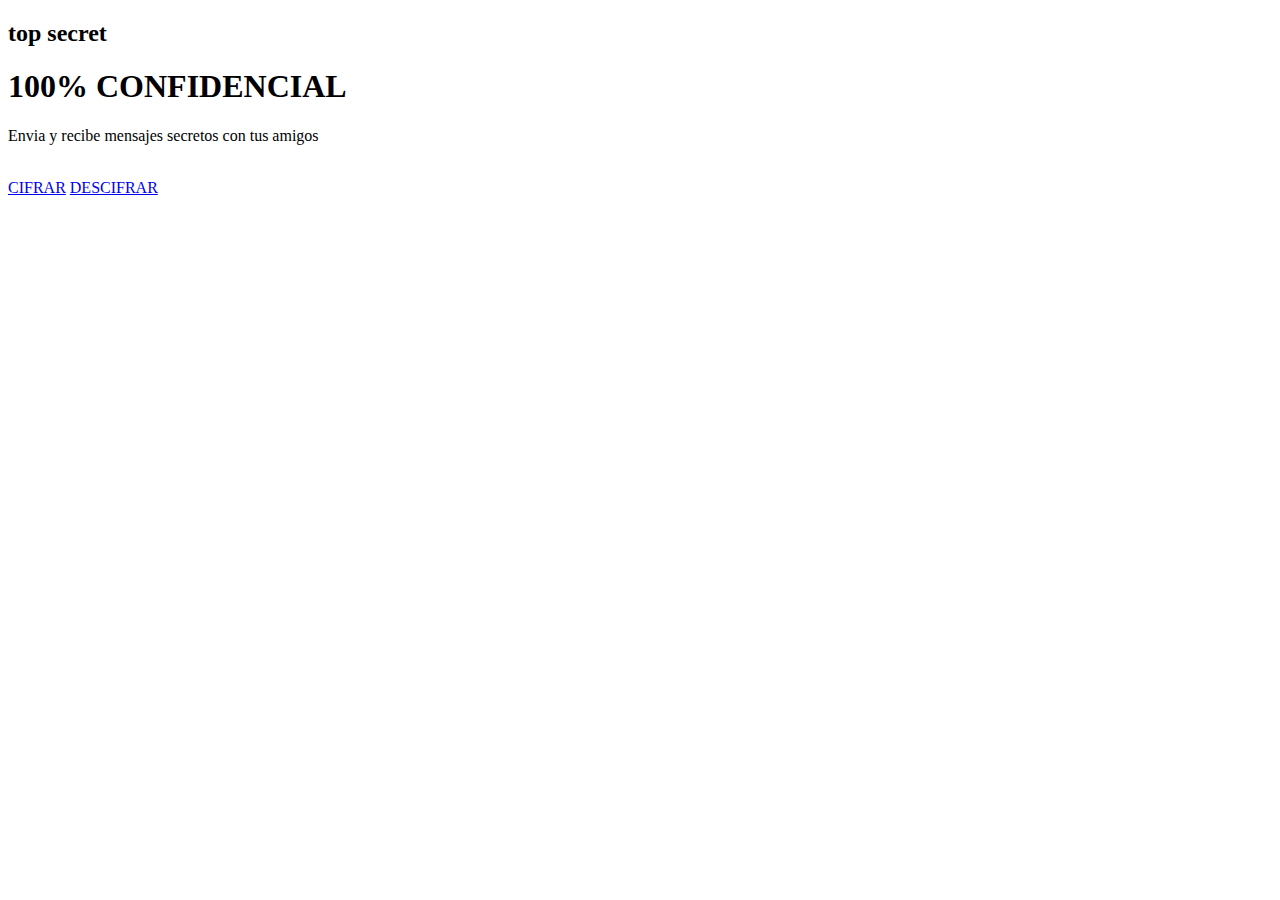
==== index.html @ 7a210638 "primer commit" ====
<!DOCTYPE html>
<html lang="en">
<head>
    <meta charset="UTF-8">
    <meta name="viewport" content="width=device-width, initial-scale=1.0">
    <title>Grupo 4</title>
</head>
<body>
    <div class="principal">
        <div class="marca">
          <h2 class="tituloMarca">top secret</h2>
        </div>
        <div class="contenedor">
          <h1 class="titulo">100% CONFIDENCIAL</h1>
          <p class="pregunta"> Envia y recibe mensajes secretos con tus amigos</p>
            
          <br>
          <a href="html/cifrar.html" id="buttonCategorias" class="boton">CIFRAR</a>
          <a href="html/descifrar.html" id="buttonCategorias" class="boton">DESCIFRAR</a>
        </div>
</body>
</html>
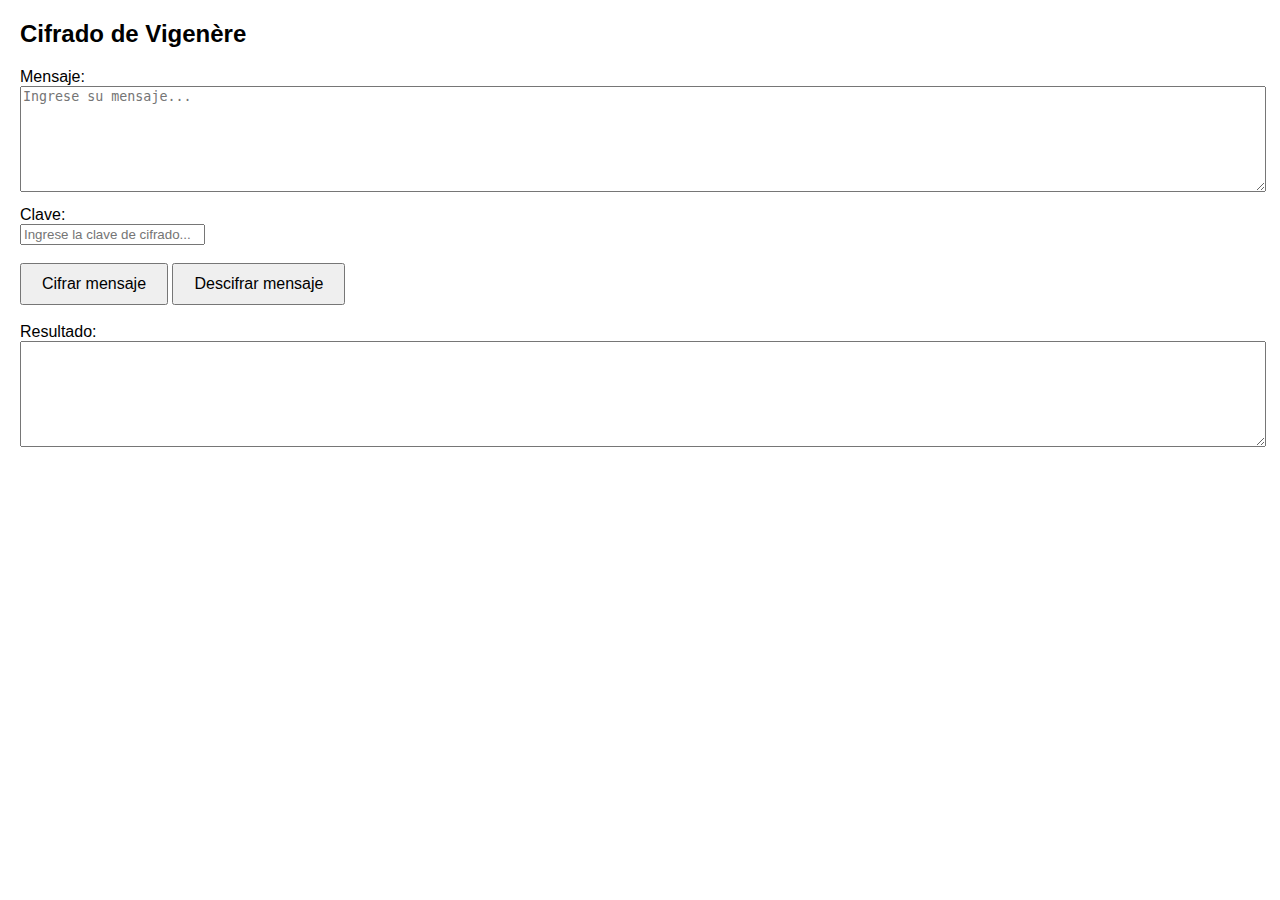
==== commit 52cc75cd: "Agregando archivos y codigo del cifrado" ====
--- a/index.html
+++ b/index.html
@@ -1,12 +1,32 @@
 <!DOCTYPE html>
 <html lang="en">
-<head>
-    <meta charset="UTF-8">
-    <meta name="viewport" content="width=device-width, initial-scale=1.0">
+  <head>
+    <meta charset="UTF-8" />
+    <meta name="viewport" content="width=device-width, initial-scale=1.0" />
+    <link rel="stylesheet" href="Css/style.css" />
     <title>Grupo 4</title>
-</head>
-<body>
-    <div class="principal">
+  </head>
+  <body>
+    <h2>Cifrado de Vigenère</h2>
+
+    <label for="message">Mensaje:</label><br />
+    <textarea id="message" placeholder="Ingrese su mensaje..."></textarea><br />
+
+    <label for="key">Clave:</label><br />
+    <input
+      type="text"
+      id="key"
+      placeholder="Ingrese la clave de cifrado..."
+    /><br /><br />
+
+    <button onclick="encryptMessage()">Cifrar mensaje</button>
+    <button onclick="decryptMessage()">Descifrar mensaje</button><br /><br />
+
+    <label for="result">Resultado:</label><br />
+    <textarea id="result" readonly></textarea>
+
+    <script src="Js/cifradoVigenere.js"></script>
+    <!-- <div class="principal">
         <div class="marca">
           <h2 class="tituloMarca">top secret</h2>
         </div>
@@ -17,6 +37,6 @@
           <br>
           <a href="html/cifrar.html" id="buttonCategorias" class="boton">CIFRAR</a>
           <a href="html/descifrar.html" id="buttonCategorias" class="boton">DESCIFRAR</a>
-        </div>
-</body>
-</html>+        </div> -->
+  </body>
+</html>
--- a/Css/style.css
+++ b/Css/style.css
@@ -0,0 +1,14 @@
+body {
+    font-family: Arial, sans-serif;
+    margin: 20px;
+}
+textarea {
+    width: 100%;
+    height: 100px;
+    margin-bottom: 10px;
+}
+button {
+    padding: 10px 20px;
+    font-size: 16px;
+    cursor: pointer;
+}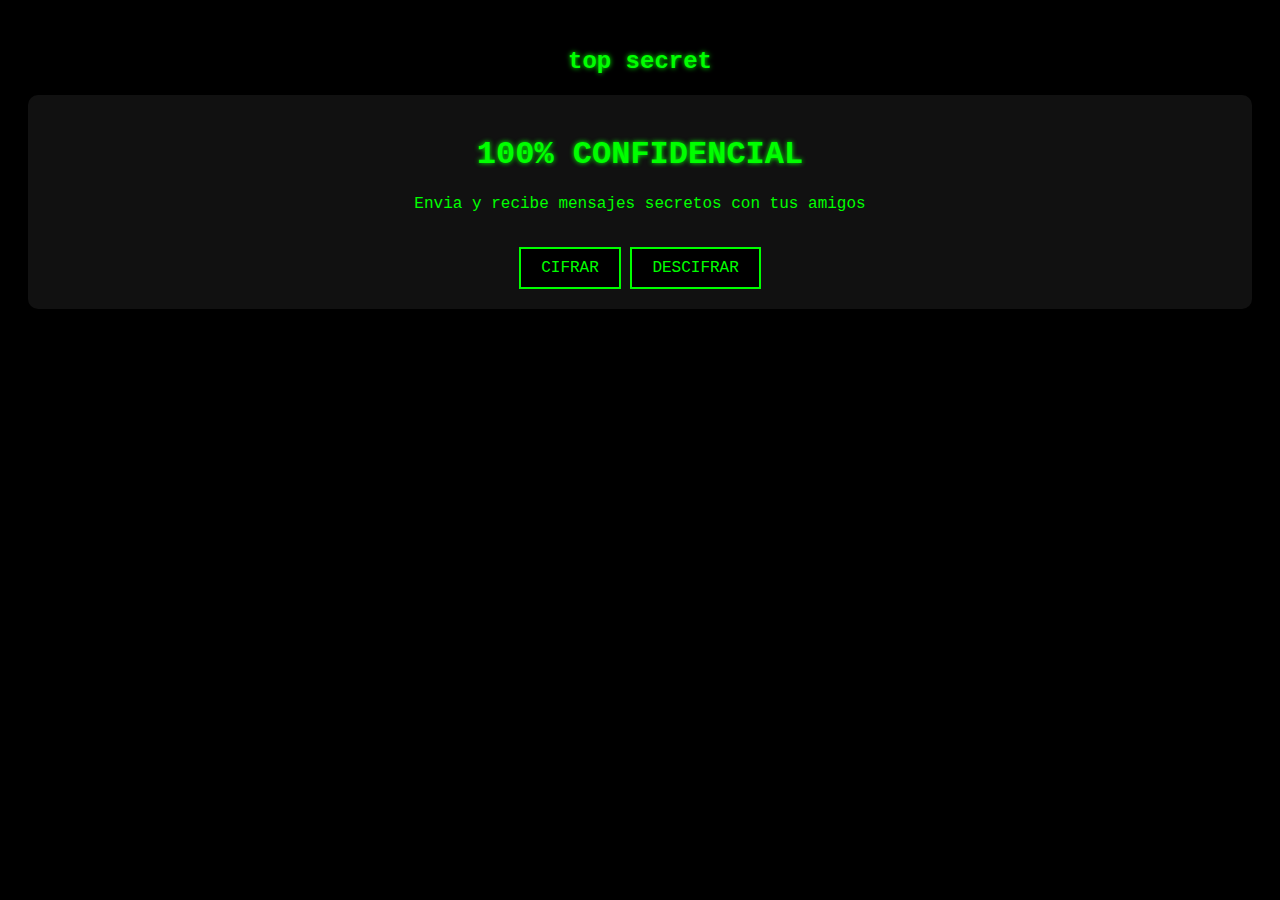
==== commit 213b37a7: "proyecto completo con caracteres de la A a la Z" ====
--- a/index.html
+++ b/index.html
@@ -7,26 +7,7 @@
     <title>Grupo 4</title>
   </head>
   <body>
-    <h2>Cifrado de Vigenère</h2>
-
-    <label for="message">Mensaje:</label><br />
-    <textarea id="message" placeholder="Ingrese su mensaje..."></textarea><br />
-
-    <label for="key">Clave:</label><br />
-    <input
-      type="text"
-      id="key"
-      placeholder="Ingrese la clave de cifrado..."
-    /><br /><br />
-
-    <button onclick="encryptMessage()">Cifrar mensaje</button>
-    <button onclick="decryptMessage()">Descifrar mensaje</button><br /><br />
-
-    <label for="result">Resultado:</label><br />
-    <textarea id="result" readonly></textarea>
-
-    <script src="Js/cifradoVigenere.js"></script>
-    <!-- <div class="principal">
+    <div class="principal">
         <div class="marca">
           <h2 class="tituloMarca">top secret</h2>
         </div>
@@ -37,6 +18,8 @@
           <br>
           <a href="html/cifrar.html" id="buttonCategorias" class="boton">CIFRAR</a>
           <a href="html/descifrar.html" id="buttonCategorias" class="boton">DESCIFRAR</a>
-        </div> -->
+        </div>
+        <script src="Js/cifradoVigenere.js"></script>
   </body>
 </html>
+
--- a/Css/style.css
+++ b/Css/style.css
@@ -1,14 +1,74 @@
+
 body {
-    font-family: Arial, sans-serif;
-    margin: 20px;
+    background-image: url(/cifradoVigenere/Archivos/fon.jpg) ;
+    background-color: black;
+    color: #00FF00; /* Verde brillante */
+    font-family: 'Courier New', Courier, monospace; /* Fuente de consola */
+    text-align: center;
 }
-textarea {
+
+h1, h2 {
+    color: #00FF00;
+    text-shadow: 0 0 5px #00FF00;
+    text-align: center;
+}
+
+a.boton, button {
+    background-color: black;
+    color: #00FF00;
+    border: 2px solid #00FF00;
+    padding: 10px 20px;
+    text-decoration: none;
+    display: inline-block;
+    font-family: 'Courier New', Courier, monospace;
+    transition: background-color 0.3s, color 0.3s;
+}
+
+a.boton:hover, button:hover {
+    background-color: #00FF00;
+    color: black;
+}
+
+a.boton:active, button:active {
+    box-shadow: 0 0 10px #00FF00 inset;
+}
+
+textarea, input[type="text"] {
+    background-color: black;
+    color: #00FF00;
+    border: 1px solid #00FF00;
+    font-family: 'Courier New', Courier, monospace;
     width: 100%;
-    height: 100px;
-    margin-bottom: 10px;
+    padding: 10px;
 }
+
+label {
+    color: #00FF00;
+}
+
+.principal {
+    padding: 20px;
+}
+
+.marca {
+    margin-bottom: 20px;
+}
+
+.contenedor {
+    background-color: #111111;
+    padding: 20px;
+    border-radius: 10px;
+}
+
 button {
-    padding: 10px 20px;
-    font-size: 16px;
     cursor: pointer;
-}+}
+
+.columns {
+    display: flex;
+    justify-content: space-between;
+}
+
+.texto, .Resultado {
+    width: 48%;
+}
